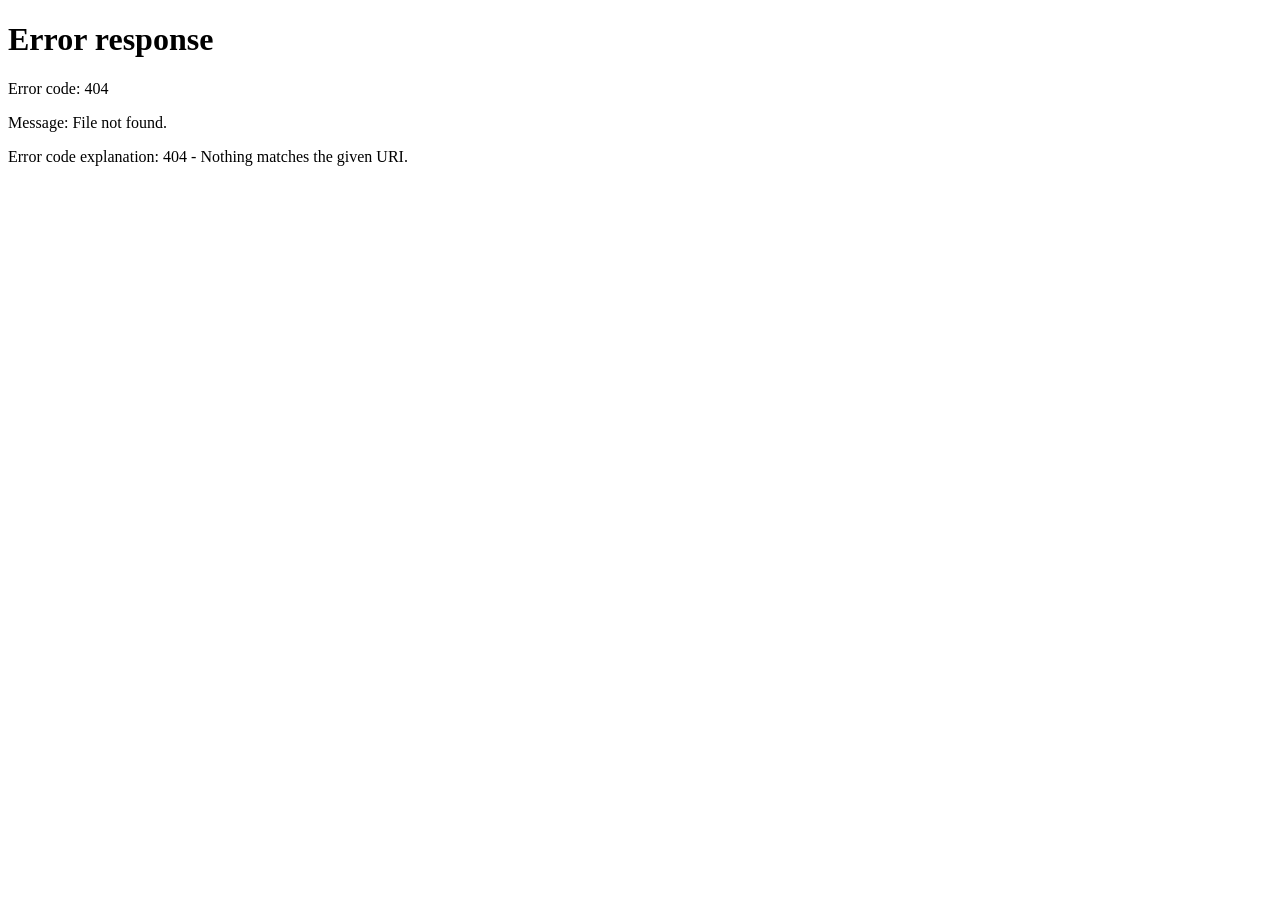
==== app/static/admin.html @ 9b863d3e "first commit" ====
<!DOCTYPE html>
<html lang="pt-BR">
<head>
  <meta charset="UTF-8">
  <meta name="viewport" content="width=device-width,initial-scale=1.0">
  <title>Admin — BEMKT</title>
  <link rel="preconnect" href="https://fonts.googleapis.com">
  <link rel="preconnect" href="https://fonts.gstatic.com" crossorigin>
  <link rel="preload" as="style" href="https://fonts.googleapis.com/css2?family=Inter:wght@400;500;600;700;800&display=swap"
        onload="this.onload=null;this.rel='stylesheet'">
  <noscript><link rel="stylesheet" href="https://fonts.googleapis.com/css2?family=Inter:wght@400;500;600;700;800&display=swap"></noscript>
  <style>
    :root {
      --bg: #080808; --surface: #111111; --surface2: #161616;
      --border: #1e1e1e; --text: #f0f0f0; --muted: #555;
      --accent: #8cff2e; --accent2: #ff6a00; --red: #ff4444;
    }
    *, *::before, *::after { margin: 0; padding: 0; box-sizing: border-box; }
    body { background: var(--bg); color: var(--text); font-family: 'Inter', sans-serif; font-size: 14px; display: flex; min-height: 100vh; }

    /* ── SIDEBAR ─────────────────────────────────────────── */
    .sidebar {
      width: 230px; background: var(--surface); border-right: 1px solid var(--border);
      display: flex; flex-direction: column; position: fixed; top: 0; left: 0; bottom: 0; z-index: 10;
      transition: width .2s;
    }
    .sb-logo {
      display: flex; align-items: center; gap: 10px;
      padding: 20px 18px; border-bottom: 1px solid var(--border); flex-shrink: 0;
    }
    .sb-logo-mark {
      width: 32px; height: 32px; border-radius: 8px; background: var(--accent);
      display: flex; align-items: center; justify-content: center;
      font-size: 16px; font-weight: 900; color: #080808; flex-shrink: 0;
    }
    .sb-logo-text { font-size: 15px; font-weight: 800; letter-spacing: -0.3px; }
    .sb-logo-text span { color: var(--accent); }
    .sb-section-label {
      font-size: 10px; font-weight: 700; letter-spacing: 2px; color: var(--muted);
      text-transform: uppercase; padding: 20px 18px 6px;
    }
    .sb-nav { flex: 1; display: flex; flex-direction: column; gap: 2px; padding: 8px 10px; overflow-y: auto; }
    .sb-item {
      display: flex; align-items: center; gap: 10px;
      padding: 10px 10px; border-radius: 10px; cursor: pointer;
      color: var(--muted); font-size: 13px; font-weight: 500;
      border: none; background: none; font-family: inherit; text-align: left; width: 100%;
      transition: background .12s, color .12s;
    }
    .sb-item:hover  { background: var(--surface2); color: var(--text); }
    .sb-item.active { background: rgba(140,255,46,.08); color: var(--accent); }
    .sb-item svg    { flex-shrink: 0; opacity: .7; }
    .sb-item.active svg { opacity: 1; }
    .sb-footer { padding: 12px 10px; border-top: 1px solid var(--border); }
    .sb-logout {
      display: flex; align-items: center; gap: 10px; width: 100%;
      padding: 10px 10px; border-radius: 10px; border: none; background: none;
      color: var(--muted); font-size: 13px; font-weight: 500; cursor: pointer; font-family: inherit;
      transition: background .12s, color .12s;
    }
    .sb-logout:hover { background: rgba(255,68,68,.08); color: var(--red); }

    /* ── MAIN ────────────────────────────────────────────── */
    .main { margin-left: 230px; flex: 1; display: flex; flex-direction: column; min-height: 100vh; }
    .topbar {
      position: sticky; top: 0; z-index: 5;
      padding: 0 28px; height: 56px;
      border-bottom: 1px solid var(--border);
      background: rgba(8,8,8,.9); -webkit-backdrop-filter: blur(12px); backdrop-filter: blur(12px);
      display: flex; justify-content: space-between; align-items: center; flex-shrink: 0;
    }
    .topbar-title { font-size: 15px; font-weight: 700; display: flex; align-items: center; gap: 8px; }
    .topbar-dot   { width: 6px; height: 6px; border-radius: 50%; background: var(--accent); flex-shrink: 0; }
    .topbar-right { font-size: 12px; color: var(--muted); }
    .content { padding: 24px 28px 48px; }

    /* ── SECTIONS ────────────────────────────────────────── */
    .tab-section        { display: none; }
    .tab-section.active { display: block; }

    /* ── STAT CARDS ──────────────────────────────────────── */
    .stats-grid { display: grid; grid-template-columns: repeat(auto-fill, minmax(150px, 1fr)); gap: 14px; margin-bottom: 24px; }
    .stat-card {
      background: var(--surface); border: 1px solid var(--border);
      border-radius: 12px; padding: 18px 16px;
    }
    .stat-card.accent { border-color: rgba(140,255,46,.2); background: rgba(140,255,46,.03); }
    .stat-card.warn   { border-color: rgba(255,106,0,.2); }
    .stat-val   { font-size: 28px; font-weight: 800; letter-spacing: -1px; color: var(--text); line-height: 1; }
    .stat-val.green  { color: var(--accent); }
    .stat-val.orange { color: var(--accent2); }
    .stat-val.red    { color: var(--red); }
    .stat-label { font-size: 11px; color: var(--muted); font-weight: 500; margin-top: 6px; }

    /* ── TABLE WRAPPER ───────────────────────────────────── */
    .table-card { background: var(--surface); border: 1px solid var(--border); border-radius: 12px; overflow: hidden; }
    .table-card + .table-card { margin-top: 20px; }
    .table-toolbar {
      padding: 14px 18px; border-bottom: 1px solid var(--border);
      display: flex; justify-content: space-between; align-items: center; gap: 12px; flex-wrap: wrap;
    }
    .table-toolbar h3 { font-size: 14px; font-weight: 700; display: flex; align-items: center; gap: 8px; }
    .table-count { font-size: 12px; font-weight: 400; color: var(--muted); }
    .scroll-x { overflow-x: auto; }
    table { width: 100%; border-collapse: collapse; }
    thead th {
      padding: 10px 14px; text-align: left; font-size: 10px; font-weight: 700;
      letter-spacing: 1.5px; color: var(--muted); text-transform: uppercase;
      border-bottom: 1px solid var(--border); white-space: nowrap; background: var(--surface2);
    }
    tbody td { padding: 11px 14px; border-bottom: 1px solid #141414; font-size: 13px; vertical-align: middle; }
    tbody tr:last-child td { border-bottom: none; }
    tbody tr:hover td { background: var(--surface2); }
    .td-muted  { color: var(--muted); font-size: 12px; }
    .td-mono   { font-family: 'Courier New', monospace; font-size: 11px; color: var(--muted); }
    .td-trunc  { max-width: 220px; overflow: hidden; text-overflow: ellipsis; white-space: nowrap; }
    .td-bold   { font-weight: 600; }
    .td-revenue { font-weight: 600; color: var(--accent2); }
    .td-actions { display: flex; gap: 6px; flex-wrap: wrap; }
    .empty-row  { padding: 40px; text-align: center; color: var(--muted); }

    /* ── BADGES ──────────────────────────────────────────── */
    .badge {
      display: inline-flex; align-items: center; padding: 3px 9px;
      border-radius: 100px; font-size: 11px; font-weight: 700;
    }
    .b-green  { background: rgba(140,255,46,.1);  color: var(--accent); }
    .b-red    { background: rgba(255,68,68,.1);   color: var(--red); }
    .b-orange { background: rgba(255,106,0,.1);   color: var(--accent2); }
    .b-blue   { background: rgba(96,165,250,.1);  color: #60a5fa; }
    .b-gray   { background: var(--surface2);      color: var(--muted); border: 1px solid var(--border); }

    /* ── SMALL BUTTONS ───────────────────────────────────── */
    .btn-xs {
      padding: 4px 11px; border-radius: 6px; font-size: 11px; font-weight: 600;
      cursor: pointer; border: none; font-family: inherit; transition: opacity .15s;
    }
    .btn-xs:hover { opacity: .8; }
    .bx-blue   { background: rgba(96,165,250,.12); color: #60a5fa; }
    .bx-red    { background: rgba(255,68,68,.12);  color: var(--red); }
    .bx-green  { background: rgba(140,255,46,.12); color: var(--accent); }

    /* ── SEARCH ──────────────────────────────────────────── */
    .search {
      padding: 7px 12px; background: var(--surface2); border: 1px solid var(--border);
      border-radius: 8px; color: var(--text); font-family: inherit; font-size: 13px;
      outline: none; width: 210px; transition: border-color .2s;
    }
    .search:focus { border-color: rgba(140,255,46,.3); }

    /* ── MODAL ───────────────────────────────────────────── */
    .overlay {
      display: none; position: fixed; inset: 0; background: rgba(0,0,0,.75);
      -webkit-backdrop-filter: blur(6px); backdrop-filter: blur(6px);
      z-index: 100; align-items: center; justify-content: center;
    }
    .overlay.open { display: flex; }
    .modal {
      background: var(--surface); border: 1px solid var(--border); border-radius: 14px;
      padding: 28px; width: 100%; max-width: 400px; margin: 20px;
    }
    .modal-title { font-size: 16px; font-weight: 700; margin-bottom: 20px; }
    .mfield { margin-bottom: 14px; }
    .mfield label {
      display: block; font-size: 10px; font-weight: 700; letter-spacing: 1.5px;
      text-transform: uppercase; color: var(--muted); margin-bottom: 6px;
    }
    .mfield input, .mfield select {
      width: 100%; padding: 10px 13px; background: var(--surface2); border: 1px solid var(--border);
      border-radius: 8px; color: var(--text); font-family: inherit; font-size: 14px; outline: none;
      transition: border-color .2s;
    }
    .mfield input:focus, .mfield select:focus { border-color: rgba(140,255,46,.3); }
    .modal-actions { display: flex; gap: 10px; justify-content: flex-end; margin-top: 20px; }
    .btn-confirm {
      padding: 9px 20px; background: var(--accent); color: #080808;
      border: none; border-radius: 8px; font-weight: 700; cursor: pointer; font-family: inherit;
    }
    .btn-cancel {
      padding: 9px 20px; background: none; color: var(--muted);
      border: 1px solid var(--border); border-radius: 8px; font-weight: 600;
      cursor: pointer; font-family: inherit; transition: border-color .2s, color .2s;
    }
    .btn-cancel:hover { border-color: #333; color: var(--text); }

    /* ── TOAST ───────────────────────────────────────────── */
    #toast {
      position: fixed; bottom: 24px; right: 24px; z-index: 999;
      background: var(--surface); border: 1px solid var(--border);
      border-radius: 10px; padding: 12px 18px; font-size: 13px; font-weight: 500;
      opacity: 0; transform: translateY(6px); transition: all .22s; pointer-events: none;
    }
    #toast.show { opacity: 1; transform: translateY(0); }
    #toast.ok  { border-color: rgba(140,255,46,.4); color: var(--accent); }
    #toast.err { border-color: rgba(255,68,68,.4);  color: var(--red); }

    /* ── RESPONSIVE ──────────────────────────────────────── */
    @media (max-width: 860px) {
      .sidebar { width: 60px; }
      .sb-logo-text, .sb-section-label, .sb-item span, .sb-logout span { display: none; }
      .sb-logo { justify-content: center; padding: 16px; }
      .sb-item, .sb-logout { justify-content: center; }
      .main { margin-left: 60px; }
      .content { padding: 16px; }
    }
  </style>
  <!-- Meta Pixel -->
  <script>
  !function(f,b,e,v,n,t,s){if(f.fbq)return;n=f.fbq=function(){n.callMethod?
  n.callMethod.apply(n,arguments):n.queue.push(arguments)};if(!f._fbq)f._fbq=n;
  n.push=n;n.loaded=!0;n.version='2.0';n.queue=[];t=b.createElement(e);t.async=!0;
  t.src=v;s=b.getElementsByTagName(e)[0];s.parentNode.insertBefore(t,s)}(window,
  document,'script','https://connect.facebook.net/en_US/fbevents.js');
  fbq('init', '319489982256904');
  fbq('track', 'PageView');
  </script>
  <noscript><img height="1" width="1" style="display:none"
  src="https://www.facebook.com/tr?id=319489982256904&ev=PageView&noscript=1"/></noscript>
  <!-- GA4 -->
  <script async src="https://www.googletagmanager.com/gtag/js?id=G-54MPDRQ62N"></script>
  <script>
  window.dataLayer = window.dataLayer || [];
  function gtag(){dataLayer.push(arguments);}
  gtag('js', new Date());
  gtag('config', 'G-54MPDRQ62N');
  </script>
</head>
<body>

<!-- SIDEBAR -->
<aside class="sidebar">
  <div class="sb-logo">
    <div class="sb-logo-mark">B</div>
    <div class="sb-logo-text">BEMKT<span>.</span></div>
  </div>

  <div class="sb-section-label">Painel</div>

  <nav class="sb-nav">
    <button type="button" class="sb-item active" id="nav-dashboard" onclick="showTab('dashboard',this)">
      <svg width="16" height="16" viewBox="0 0 24 24" fill="none" stroke="currentColor" stroke-width="2" stroke-linecap="round"><rect x="3" y="3" width="7" height="7" rx="1"/><rect x="14" y="3" width="7" height="7" rx="1"/><rect x="3" y="14" width="7" height="7" rx="1"/><rect x="14" y="14" width="7" height="7" rx="1"/></svg>
      <span>Dashboard</span>
    </button>
    <button type="button" class="sb-item" id="nav-usuarios" onclick="showTab('usuarios',this)">
      <svg width="16" height="16" viewBox="0 0 24 24" fill="none" stroke="currentColor" stroke-width="2" stroke-linecap="round"><circle cx="9" cy="7" r="4"/><path d="M3 21v-2a4 4 0 0 1 4-4h4a4 4 0 0 1 4 4v2"/><path d="M16 3.13a4 4 0 0 1 0 7.75"/><path d="M21 21v-2a4 4 0 0 0-3-3.85"/></svg>
      <span>Usuários</span>
    </button>
    <button type="button" class="sb-item" id="nav-carrosseis" onclick="showTab('carrosseis',this)">
      <svg width="16" height="16" viewBox="0 0 24 24" fill="none" stroke="currentColor" stroke-width="2" stroke-linecap="round"><rect x="2" y="3" width="20" height="18" rx="2"/><path d="M8 3v18M16 3v18M2 9h20M2 15h20"/></svg>
      <span>Carrosseis</span>
    </button>
    <button type="button" class="sb-item" id="nav-pagamentos" onclick="showTab('pagamentos',this)">
      <svg width="16" height="16" viewBox="0 0 24 24" fill="none" stroke="currentColor" stroke-width="2" stroke-linecap="round"><rect x="2" y="5" width="20" height="14" rx="2"/><path d="M2 10h20"/></svg>
      <span>Pagamentos</span>
    </button>
  </nav>

  <div class="sb-footer">
    <button type="button" class="sb-logout" onclick="sair()">
      <svg width="16" height="16" viewBox="0 0 24 24" fill="none" stroke="currentColor" stroke-width="2" stroke-linecap="round"><path d="M9 21H5a2 2 0 0 1-2-2V5a2 2 0 0 1 2-2h4"/><polyline points="16 17 21 12 16 7"/><line x1="21" y1="12" x2="9" y2="12"/></svg>
      <span>Sair</span>
    </button>
  </div>
</aside>

<!-- MAIN -->
<div class="main">
  <header class="topbar">
    <div class="topbar-title">
      <div class="topbar-dot"></div>
      <span id="page-title">Dashboard</span>
    </div>
    <div class="topbar-right" id="topbar-info">—</div>
  </header>

  <div class="content">

    <!-- DASHBOARD -->
    <div id="tab-dashboard" class="tab-section active">
      <div class="stats-grid" id="stats-grid">
        <div class="stat-card"><div class="stat-val">—</div><div class="stat-label">Carregando…</div></div>
      </div>
      <div class="table-card">
        <div class="table-toolbar"><h3>Últimos carrosseis</h3></div>
        <div id="dash-ultimos"><div class="empty-row">Carregando…</div></div>
      </div>
    </div>

    <!-- USUÁRIOS -->
    <div id="tab-usuarios" class="tab-section">
      <div class="table-card">
        <div class="table-toolbar">
          <h3>Usuários <span class="table-count" id="count-usuarios"></span></h3>
          <input class="search" type="search" placeholder="Buscar nome ou email…" oninput="filtrar('tbl-usuarios',this.value,[1,2])">
        </div>
        <div class="scroll-x">
          <table id="tbl-usuarios">
            <thead><tr>
              <th>#</th><th>Nome</th><th>Email</th><th>Créditos</th>
              <th>Carrosseis</th><th>Perfil</th><th>Status</th><th>Cadastro</th><th>Ações</th>
            </tr></thead>
            <tbody id="tbody-usuarios"><tr><td colspan="9" class="empty-row">Carregando…</td></tr></tbody>
          </table>
        </div>
      </div>
    </div>

    <!-- CARROSSEIS -->
    <div id="tab-carrosseis" class="tab-section">
      <div class="table-card">
        <div class="table-toolbar">
          <h3>Carrosseis <span class="table-count" id="count-carrosseis"></span></h3>
          <input class="search" type="search" placeholder="Buscar tema ou email…" oninput="filtrar('tbl-carrosseis',this.value,[1,2])">
        </div>
        <div class="scroll-x">
          <table id="tbl-carrosseis">
            <thead><tr>
              <th>#</th><th>Email</th><th>Tema</th><th>Plataforma</th><th>Template</th><th>Status</th><th>Data</th>
            </tr></thead>
            <tbody id="tbody-carrosseis"><tr><td colspan="7" class="empty-row">Carregando…</td></tr></tbody>
          </table>
        </div>
      </div>
    </div>

    <!-- PAGAMENTOS -->
    <div id="tab-pagamentos" class="tab-section">
      <div class="table-card">
        <div class="table-toolbar">
          <h3>Pagamentos <span class="table-count" id="count-pagamentos"></span></h3>
        </div>
        <div class="scroll-x">
          <table id="tbl-pagamentos">
            <thead><tr>
              <th>#</th><th>Email</th><th>Plano</th><th>Valor</th>
              <th>Créditos</th><th>Status</th><th>ID Mercado Pago</th><th>Data</th>
            </tr></thead>
            <tbody id="tbody-pagamentos"><tr><td colspan="8" class="empty-row">Carregando…</td></tr></tbody>
          </table>
        </div>
      </div>
    </div>

  </div>
</div>

<!-- MODAL créditos -->
<div class="overlay" id="modal-creditos">
  <div class="modal">
    <div class="modal-title">Ajustar créditos</div>
    <div class="mfield"><label>Usuário</label><input id="mc-user" readonly></div>
    <div class="mfield">
      <label>Delta (+ adicionar / − remover)</label>
      <input type="number" id="mc-delta" value="1" min="-999" max="999">
    </div>
    <div class="mfield"><label>Motivo</label><input id="mc-motivo" value="admin" maxlength="100"></div>
    <div class="modal-actions">
      <button type="button" class="btn-cancel" onclick="fecharModal('modal-creditos')">Cancelar</button>
      <button type="button" class="btn-confirm" onclick="salvarCreditos()">Salvar</button>
    </div>
  </div>
</div>

<div id="toast"></div>

<script>
const token = localStorage.getItem('token');
if (!token) window.location = '/static/entrar.html';
const H = { 'Authorization': 'Bearer ' + token, 'Content-Type': 'application/json' };

let _usuarios = [], _carrosseis = [], _pagamentos = [], _editUserId = null;

const TITLES  = { dashboard: 'Dashboard', usuarios: 'Usuários', carrosseis: 'Carrosseis', pagamentos: 'Pagamentos' };
const MODELOS = { '1': 'BrandsDecoded', '2': 'Clean Editorial', '3': 'Vibrant Reels', '4': 'Foto Bold' };
const PLATS   = { '1': 'Instagram', '2': 'LinkedIn', '3': 'TikTok', '4': 'X (Twitter)' };
const SBADGE  = {
  pronto:   '<span class="badge b-green">pronto</span>',
  gerando:  '<span class="badge b-blue">gerando</span>',
  erro:     '<span class="badge b-red">erro</span>',
  pendente: '<span class="badge b-gray">aguardando</span>',
  aprovado: '<span class="badge b-green">aprovado</span>',
};

function showTab(tab, el) {
  document.querySelectorAll('.tab-section').forEach(s => s.classList.remove('active'));
  document.querySelectorAll('.sb-item').forEach(n => n.classList.remove('active'));
  document.getElementById('tab-' + tab).classList.add('active');
  if (el) el.classList.add('active');
  document.getElementById('page-title').textContent = TITLES[tab] || tab;
  if (tab === 'usuarios'   && !_usuarios.length)   carregarUsuarios();
  if (tab === 'carrosseis' && !_carrosseis.length)  carregarCarrosseis();
  if (tab === 'pagamentos' && !_pagamentos.length)  carregarPagamentos();
}
function sair() { localStorage.clear(); window.location = '/static/entrar.html'; }

function toast(msg, tipo) {
  const t = document.getElementById('toast');
  t.textContent = msg;
  t.className = 'show ' + (tipo || 'ok');
  clearTimeout(t._t);
  t._t = setTimeout(() => { t.className = ''; }, 3000);
}
function abrirModal(id)  { document.getElementById(id).classList.add('open'); }
function fecharModal(id) { document.getElementById(id).classList.remove('open'); }

function fmtData(s) {
  if (!s) return '—';
  return new Date(s + 'Z').toLocaleString('pt-BR', { day: '2-digit', month: '2-digit', year: '2-digit', hour: '2-digit', minute: '2-digit' });
}
function fmtR$(v) { return 'R$ ' + Number(v).toFixed(2).replace('.', ','); }

function filtrar(tblId, q, cols) {
  const lq = q.toLowerCase();
  document.querySelectorAll('#' + tblId + ' tbody tr').forEach(row => {
    const tds = row.querySelectorAll('td');
    row.style.display = !lq || cols.some(i => tds[i] && tds[i].textContent.toLowerCase().includes(lq)) ? '' : 'none';
  });
}

/* ── DASHBOARD ──────────────────────────────────────────── */
async function carregarDashboard() {
  const [sRes, cRes] = await Promise.all([
    fetch('/admin/stats',      { headers: H }),
    fetch('/admin/carrosseis', { headers: H }),
  ]);
  if (!sRes.ok) {
    toast('Acesso negado — você não é admin', 'err');
    localStorage.clear();
    setTimeout(() => window.location = '/', 1500);
    return;
  }
  const s = await sRes.json();
  _carrosseis = await cRes.json();
  document.getElementById('topbar-info').textContent = new Date().toLocaleString('pt-BR');

  document.getElementById('stats-grid').innerHTML = `
    <div class="stat-card"><div class="stat-val">${s.usuarios}</div><div class="stat-label">Usuários</div></div>
    <div class="stat-card"><div class="stat-val">${s.carrosseis}</div><div class="stat-label">Carrosseis criados</div></div>
    <div class="stat-card accent"><div class="stat-val green">${s.prontos}</div><div class="stat-label">Prontos</div></div>
    <div class="stat-card"><div class="stat-val blue">${s.gerando}</div><div class="stat-label">Gerando agora</div></div>
    <div class="stat-card"><div class="stat-val red">${s.erros}</div><div class="stat-label">Com erro</div></div>
    <div class="stat-card"><div class="stat-val">${s.creditos_usados}</div><div class="stat-label">Créditos usados</div></div>
    <div class="stat-card"><div class="stat-val">${s.pag_aprovados}</div><div class="stat-label">Pagamentos</div></div>
    <div class="stat-card warn"><div class="stat-val orange">${fmtR$(s.receita)}</div><div class="stat-label">Receita total</div></div>`;

  const ultimos = _carrosseis.slice(0, 10);
  document.getElementById('dash-ultimos').innerHTML = ultimos.length ? `
    <div class="scroll-x"><table>
      <thead><tr><th>#</th><th>Email</th><th>Tema</th><th>Status</th><th>Data</th></tr></thead>
      <tbody>${ultimos.map(r => `<tr>
        <td class="td-muted">${r.id}</td>
        <td>${r.email}</td>
        <td class="td-trunc">${r.tema || '—'}</td>
        <td>${SBADGE[r.status] || r.status}</td>
        <td class="td-muted">${fmtData(r.criado_em)}</td>
      </tr>`).join('')}</tbody>
    </table></div>` : '<div class="empty-row">Nenhum carrossel ainda.</div>';
}

/* ── USUÁRIOS ───────────────────────────────────────────── */
async function carregarUsuarios() {
  const res = await fetch('/admin/usuarios', { headers: H });
  if (!res.ok) return;
  _usuarios = await res.json();
  document.getElementById('count-usuarios').textContent = '(' + _usuarios.length + ')';
  const tbody = document.getElementById('tbody-usuarios');
  tbody.innerHTML = _usuarios.length ? _usuarios.map(u => {
    const bloq = u.bloqueado_ate && new Date(u.bloqueado_ate) > new Date();
    const email = u.email.replace(/'/g, "\\'");
    return `<tr>
      <td class="td-muted">${u.id}</td>
      <td class="td-bold">${u.nome}</td>
      <td>${u.email}</td>
      <td><span class="${u.creditos > 0 ? 'badge b-green' : 'badge b-red'}">${u.creditos}</span></td>
      <td>${u.carrosseis}</td>
      <td>${u.is_admin ? '<span class="badge b-orange">admin</span>' : '<span class="badge b-gray">user</span>'}</td>
      <td>${bloq ? '<span class="badge b-red">bloqueado</span>' : '<span class="badge b-green">ativo</span>'}</td>
      <td class="td-muted">${fmtData(u.criado_em)}</td>
      <td><div class="td-actions">
        <button type="button" class="btn-xs bx-blue" onclick="abrirCreditos(${u.id},'${email}')">Créditos</button>
        ${bloq
          ? `<button type="button" class="btn-xs bx-green" onclick="toggleBloqueio(${u.id},false,'${email}')">Desbloquear</button>`
          : `<button type="button" class="btn-xs bx-red"   onclick="toggleBloqueio(${u.id},true,'${email}')">Bloquear</button>`}
      </div></td>
    </tr>`;
  }).join('') : '<tr><td colspan="9" class="empty-row">Nenhum usuário.</td></tr>';
}

function abrirCreditos(userId, email) {
  _editUserId = userId;
  document.getElementById('mc-user').value   = '#' + userId + ' — ' + email;
  document.getElementById('mc-delta').value  = 1;
  document.getElementById('mc-motivo').value = 'admin';
  abrirModal('modal-creditos');
}
async function salvarCreditos() {
  const delta  = parseInt(document.getElementById('mc-delta').value);
  const motivo = document.getElementById('mc-motivo').value;
  if (!delta || isNaN(delta)) { toast('Delta inválido', 'err'); return; }
  const res = await fetch('/admin/creditos', { method: 'POST', headers: H, body: JSON.stringify({ user_id: _editUserId, delta, motivo }) });
  if (res.ok) {
    const d = await res.json();
    toast('Créditos ajustados! Saldo: ' + d.creditos);
    fecharModal('modal-creditos');
    _usuarios = [];
    carregarUsuarios();
  } else { toast('Erro ao ajustar créditos', 'err'); }
}
async function toggleBloqueio(userId, bloquear, email) {
  if (!confirm((bloquear ? 'Bloquear' : 'Desbloquear') + ' ' + email + '?')) return;
  const res = await fetch('/admin/bloqueio', { method: 'POST', headers: H, body: JSON.stringify({ user_id: userId, bloquear }) });
  if (res.ok) { toast(bloquear ? 'Usuário bloqueado.' : 'Usuário desbloqueado.'); _usuarios = []; carregarUsuarios(); }
  else toast('Erro', 'err');
}

/* ── CARROSSEIS ─────────────────────────────────────────── */
async function carregarCarrosseis() {
  if (!_carrosseis.length) {
    const res = await fetch('/admin/carrosseis', { headers: H });
    if (!res.ok) return;
    _carrosseis = await res.json();
  }
  document.getElementById('count-carrosseis').textContent = '(' + _carrosseis.length + ')';
  const tbody = document.getElementById('tbody-carrosseis');
  tbody.innerHTML = _carrosseis.length ? _carrosseis.map(c => `<tr>
    <td class="td-muted">${c.id}</td>
    <td>${c.email}</td>
    <td class="td-trunc">${c.tema || '—'}</td>
    <td>${PLATS[c.plataforma] || c.plataforma || '—'}</td>
    <td>${MODELOS[c.modelo] || c.modelo || '—'}</td>
    <td>${SBADGE[c.status] || c.status}</td>
    <td class="td-muted">${fmtData(c.criado_em)}</td>
  </tr>`).join('') : '<tr><td colspan="7" class="empty-row">Nenhum carrossel.</td></tr>';
}

/* ── PAGAMENTOS ─────────────────────────────────────────── */
async function carregarPagamentos() {
  const res = await fetch('/admin/pagamentos', { headers: H });
  if (!res.ok) return;
  _pagamentos = await res.json();
  document.getElementById('count-pagamentos').textContent = '(' + _pagamentos.length + ')';
  const tbody = document.getElementById('tbody-pagamentos');
  tbody.innerHTML = _pagamentos.length ? _pagamentos.map(p => `<tr>
    <td class="td-muted">${p.id}</td>
    <td>${p.email}</td>
    <td>${p.plano}</td>
    <td class="td-revenue">${fmtR$(p.valor)}</td>
    <td>${p.creditos_comprados}</td>
    <td>${SBADGE[p.status] || p.status}</td>
    <td class="td-mono">${p.mp_payment_id || '—'}</td>
    <td class="td-muted">${fmtData(p.criado_em)}</td>
  </tr>`).join('') : '<tr><td colspan="8" class="empty-row">Nenhum pagamento.</td></tr>';
}

carregarDashboard();
</script>
</body>
</html>
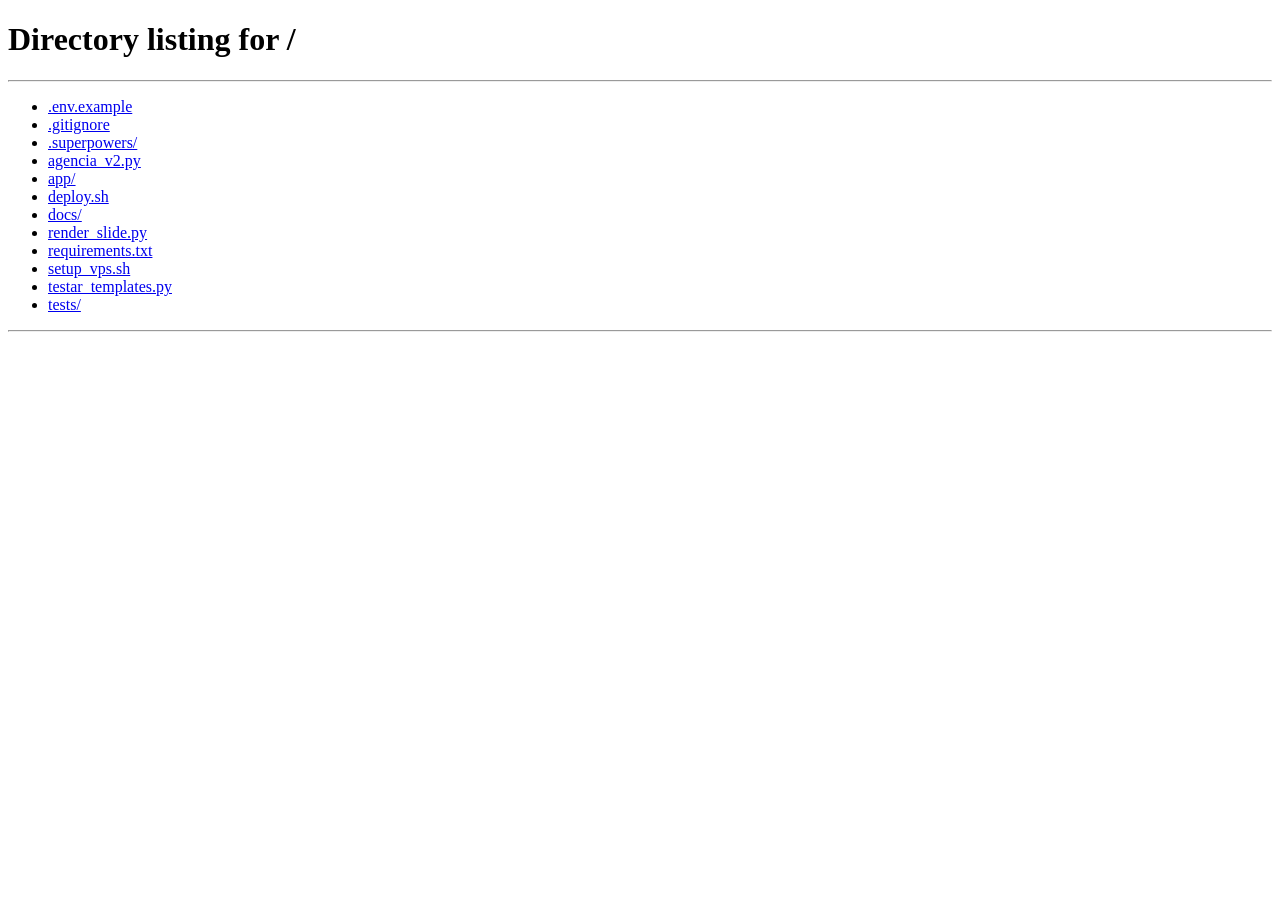
==== commit f33bf43e: "feat: painel admin com stats, usuários, carrosseis e pagamentos - Cards de estatísticas (usuários, c" ====
--- a/app/static/admin.html
+++ b/app/static/admin.html
@@ -2,557 +2,513 @@
 <html lang="pt-BR">
 <head>
   <meta charset="UTF-8">
-  <meta name="viewport" content="width=device-width,initial-scale=1.0">
-  <title>Admin — BEMKT</title>
-  <link rel="preconnect" href="https://fonts.googleapis.com">
-  <link rel="preconnect" href="https://fonts.gstatic.com" crossorigin>
-  <link rel="preload" as="style" href="https://fonts.googleapis.com/css2?family=Inter:wght@400;500;600;700;800&display=swap"
-        onload="this.onload=null;this.rel='stylesheet'">
-  <noscript><link rel="stylesheet" href="https://fonts.googleapis.com/css2?family=Inter:wght@400;500;600;700;800&display=swap"></noscript>
+  <meta name="viewport" content="width=device-width, initial-scale=1.0">
+  <title>Admin — BeContent</title>
   <style>
+    *, *::before, *::after { box-sizing: border-box; margin: 0; padding: 0; }
+
     :root {
-      --bg: #080808; --surface: #111111; --surface2: #161616;
-      --border: #1e1e1e; --text: #f0f0f0; --muted: #555;
-      --accent: #8cff2e; --accent2: #ff6a00; --red: #ff4444;
-    }
-    *, *::before, *::after { margin: 0; padding: 0; box-sizing: border-box; }
-    body { background: var(--bg); color: var(--text); font-family: 'Inter', sans-serif; font-size: 14px; display: flex; min-height: 100vh; }
-
-    /* ── SIDEBAR ─────────────────────────────────────────── */
-    .sidebar {
-      width: 230px; background: var(--surface); border-right: 1px solid var(--border);
-      display: flex; flex-direction: column; position: fixed; top: 0; left: 0; bottom: 0; z-index: 10;
-      transition: width .2s;
-    }
-    .sb-logo {
-      display: flex; align-items: center; gap: 10px;
-      padding: 20px 18px; border-bottom: 1px solid var(--border); flex-shrink: 0;
-    }
-    .sb-logo-mark {
-      width: 32px; height: 32px; border-radius: 8px; background: var(--accent);
-      display: flex; align-items: center; justify-content: center;
-      font-size: 16px; font-weight: 900; color: #080808; flex-shrink: 0;
-    }
-    .sb-logo-text { font-size: 15px; font-weight: 800; letter-spacing: -0.3px; }
-    .sb-logo-text span { color: var(--accent); }
-    .sb-section-label {
-      font-size: 10px; font-weight: 700; letter-spacing: 2px; color: var(--muted);
-      text-transform: uppercase; padding: 20px 18px 6px;
-    }
-    .sb-nav { flex: 1; display: flex; flex-direction: column; gap: 2px; padding: 8px 10px; overflow-y: auto; }
-    .sb-item {
-      display: flex; align-items: center; gap: 10px;
-      padding: 10px 10px; border-radius: 10px; cursor: pointer;
-      color: var(--muted); font-size: 13px; font-weight: 500;
-      border: none; background: none; font-family: inherit; text-align: left; width: 100%;
-      transition: background .12s, color .12s;
-    }
-    .sb-item:hover  { background: var(--surface2); color: var(--text); }
-    .sb-item.active { background: rgba(140,255,46,.08); color: var(--accent); }
-    .sb-item svg    { flex-shrink: 0; opacity: .7; }
-    .sb-item.active svg { opacity: 1; }
-    .sb-footer { padding: 12px 10px; border-top: 1px solid var(--border); }
-    .sb-logout {
-      display: flex; align-items: center; gap: 10px; width: 100%;
-      padding: 10px 10px; border-radius: 10px; border: none; background: none;
-      color: var(--muted); font-size: 13px; font-weight: 500; cursor: pointer; font-family: inherit;
-      transition: background .12s, color .12s;
-    }
-    .sb-logout:hover { background: rgba(255,68,68,.08); color: var(--red); }
-
-    /* ── MAIN ────────────────────────────────────────────── */
-    .main { margin-left: 230px; flex: 1; display: flex; flex-direction: column; min-height: 100vh; }
+      --bg:      #080808;
+      --surface: #111111;
+      --surface2: #161616;
+      --border:  #1e1e1e;
+      --text:    #f0f0f0;
+      --muted:   #555;
+      --accent:  #8cff2e;
+      --red:     #ff4444;
+      --yellow:  #ffcc00;
+    }
+
+    body {
+      background: var(--bg);
+      color: var(--text);
+      font-family: 'Helvetica Neue', Helvetica, Arial, sans-serif;
+      font-size: 13px;
+      min-height: 100vh;
+    }
+
+    /* ── Topbar ── */
     .topbar {
-      position: sticky; top: 0; z-index: 5;
-      padding: 0 28px; height: 56px;
+      position: sticky; top: 0; z-index: 100;
+      background: var(--surface);
       border-bottom: 1px solid var(--border);
-      background: rgba(8,8,8,.9); -webkit-backdrop-filter: blur(12px); backdrop-filter: blur(12px);
-      display: flex; justify-content: space-between; align-items: center; flex-shrink: 0;
-    }
-    .topbar-title { font-size: 15px; font-weight: 700; display: flex; align-items: center; gap: 8px; }
-    .topbar-dot   { width: 6px; height: 6px; border-radius: 50%; background: var(--accent); flex-shrink: 0; }
-    .topbar-right { font-size: 12px; color: var(--muted); }
-    .content { padding: 24px 28px 48px; }
-
-    /* ── SECTIONS ────────────────────────────────────────── */
-    .tab-section        { display: none; }
-    .tab-section.active { display: block; }
-
-    /* ── STAT CARDS ──────────────────────────────────────── */
-    .stats-grid { display: grid; grid-template-columns: repeat(auto-fill, minmax(150px, 1fr)); gap: 14px; margin-bottom: 24px; }
+      padding: 0 24px;
+      height: 52px;
+      display: flex; align-items: center; justify-content: space-between;
+    }
+    .topbar-logo { font-size: 15px; font-weight: 900; letter-spacing: -0.3px; }
+    .topbar-logo span { color: var(--accent); }
+    .topbar-badge {
+      font-size: 10px; font-weight: 700; letter-spacing: 2px;
+      text-transform: uppercase; color: var(--muted);
+      border: 1px solid var(--border); padding: 3px 8px; border-radius: 4px;
+    }
+    .topbar-user { font-size: 12px; color: var(--muted); }
+
+    /* ── Layout ── */
+    .shell { max-width: 1280px; margin: 0 auto; padding: 28px 24px 60px; }
+
+    /* ── Stats ── */
+    .stats { display: grid; grid-template-columns: repeat(4, 1fr); gap: 12px; margin-bottom: 28px; }
+    @media (max-width: 768px) { .stats { grid-template-columns: repeat(2, 1fr); } }
+
     .stat-card {
-      background: var(--surface); border: 1px solid var(--border);
-      border-radius: 12px; padding: 18px 16px;
-    }
-    .stat-card.accent { border-color: rgba(140,255,46,.2); background: rgba(140,255,46,.03); }
-    .stat-card.warn   { border-color: rgba(255,106,0,.2); }
-    .stat-val   { font-size: 28px; font-weight: 800; letter-spacing: -1px; color: var(--text); line-height: 1; }
-    .stat-val.green  { color: var(--accent); }
-    .stat-val.orange { color: var(--accent2); }
-    .stat-val.red    { color: var(--red); }
-    .stat-label { font-size: 11px; color: var(--muted); font-weight: 500; margin-top: 6px; }
-
-    /* ── TABLE WRAPPER ───────────────────────────────────── */
-    .table-card { background: var(--surface); border: 1px solid var(--border); border-radius: 12px; overflow: hidden; }
-    .table-card + .table-card { margin-top: 20px; }
-    .table-toolbar {
-      padding: 14px 18px; border-bottom: 1px solid var(--border);
-      display: flex; justify-content: space-between; align-items: center; gap: 12px; flex-wrap: wrap;
-    }
-    .table-toolbar h3 { font-size: 14px; font-weight: 700; display: flex; align-items: center; gap: 8px; }
-    .table-count { font-size: 12px; font-weight: 400; color: var(--muted); }
-    .scroll-x { overflow-x: auto; }
+      background: var(--surface); border: 1px solid var(--border); border-radius: 12px;
+      padding: 18px 20px;
+    }
+    .stat-label { font-size: 10px; font-weight: 700; letter-spacing: 2px; text-transform: uppercase; color: var(--muted); margin-bottom: 8px; }
+    .stat-value { font-size: 28px; font-weight: 800; letter-spacing: -1px; color: var(--text); }
+    .stat-value.accent { color: var(--accent); }
+    .stat-sub { font-size: 11px; color: var(--muted); margin-top: 4px; }
+
+    /* ── Tabs ── */
+    .tabs { display: flex; gap: 2px; border-bottom: 1px solid var(--border); margin-bottom: 20px; }
+    .tab-btn {
+      padding: 10px 20px; background: none; border: none; color: var(--muted);
+      font-size: 13px; font-weight: 600; cursor: pointer; font-family: inherit;
+      border-bottom: 2px solid transparent; margin-bottom: -1px; transition: all .15s;
+    }
+    .tab-btn:hover { color: var(--text); }
+    .tab-btn.active { color: var(--accent); border-bottom-color: var(--accent); }
+
+    /* ── Table ── */
+    .table-wrap { overflow-x: auto; border-radius: 12px; border: 1px solid var(--border); }
     table { width: 100%; border-collapse: collapse; }
     thead th {
-      padding: 10px 14px; text-align: left; font-size: 10px; font-weight: 700;
-      letter-spacing: 1.5px; color: var(--muted); text-transform: uppercase;
-      border-bottom: 1px solid var(--border); white-space: nowrap; background: var(--surface2);
-    }
-    tbody td { padding: 11px 14px; border-bottom: 1px solid #141414; font-size: 13px; vertical-align: middle; }
-    tbody tr:last-child td { border-bottom: none; }
-    tbody tr:hover td { background: var(--surface2); }
-    .td-muted  { color: var(--muted); font-size: 12px; }
-    .td-mono   { font-family: 'Courier New', monospace; font-size: 11px; color: var(--muted); }
-    .td-trunc  { max-width: 220px; overflow: hidden; text-overflow: ellipsis; white-space: nowrap; }
-    .td-bold   { font-weight: 600; }
-    .td-revenue { font-weight: 600; color: var(--accent2); }
-    .td-actions { display: flex; gap: 6px; flex-wrap: wrap; }
-    .empty-row  { padding: 40px; text-align: center; color: var(--muted); }
-
-    /* ── BADGES ──────────────────────────────────────────── */
+      background: var(--surface2); padding: 10px 14px;
+      text-align: left; font-size: 10px; font-weight: 700;
+      letter-spacing: 1.5px; text-transform: uppercase; color: var(--muted);
+      border-bottom: 1px solid var(--border); white-space: nowrap;
+    }
+    tbody tr { border-bottom: 1px solid var(--border); transition: background .1s; }
+    tbody tr:last-child { border-bottom: none; }
+    tbody tr:hover { background: var(--surface2); }
+    tbody td { padding: 10px 14px; vertical-align: middle; white-space: nowrap; }
+
     .badge {
-      display: inline-flex; align-items: center; padding: 3px 9px;
-      border-radius: 100px; font-size: 11px; font-weight: 700;
-    }
-    .b-green  { background: rgba(140,255,46,.1);  color: var(--accent); }
-    .b-red    { background: rgba(255,68,68,.1);   color: var(--red); }
-    .b-orange { background: rgba(255,106,0,.1);   color: var(--accent2); }
-    .b-blue   { background: rgba(96,165,250,.1);  color: #60a5fa; }
-    .b-gray   { background: var(--surface2);      color: var(--muted); border: 1px solid var(--border); }
-
-    /* ── SMALL BUTTONS ───────────────────────────────────── */
-    .btn-xs {
-      padding: 4px 11px; border-radius: 6px; font-size: 11px; font-weight: 600;
-      cursor: pointer; border: none; font-family: inherit; transition: opacity .15s;
-    }
-    .btn-xs:hover { opacity: .8; }
-    .bx-blue   { background: rgba(96,165,250,.12); color: #60a5fa; }
-    .bx-red    { background: rgba(255,68,68,.12);  color: var(--red); }
-    .bx-green  { background: rgba(140,255,46,.12); color: var(--accent); }
-
-    /* ── SEARCH ──────────────────────────────────────────── */
-    .search {
-      padding: 7px 12px; background: var(--surface2); border: 1px solid var(--border);
-      border-radius: 8px; color: var(--text); font-family: inherit; font-size: 13px;
-      outline: none; width: 210px; transition: border-color .2s;
-    }
-    .search:focus { border-color: rgba(140,255,46,.3); }
-
-    /* ── MODAL ───────────────────────────────────────────── */
-    .overlay {
-      display: none; position: fixed; inset: 0; background: rgba(0,0,0,.75);
-      -webkit-backdrop-filter: blur(6px); backdrop-filter: blur(6px);
-      z-index: 100; align-items: center; justify-content: center;
-    }
-    .overlay.open { display: flex; }
+      display: inline-block; padding: 2px 8px; border-radius: 20px;
+      font-size: 10px; font-weight: 700; letter-spacing: .5px; text-transform: uppercase;
+    }
+    .badge-green  { background: rgba(140,255,46,.15); color: var(--accent); }
+    .badge-red    { background: rgba(255,68,68,.15);  color: var(--red); }
+    .badge-yellow { background: rgba(255,204,0,.15);  color: var(--yellow); }
+    .badge-gray   { background: rgba(255,255,255,.05); color: var(--muted); }
+    .badge-admin  { background: rgba(140,255,46,.25); color: var(--accent); border: 1px solid rgba(140,255,46,.3); }
+
+    /* ── Actions ── */
+    .btn-sm {
+      padding: 4px 10px; border-radius: 6px; font-size: 11px; font-weight: 700;
+      cursor: pointer; font-family: inherit; border: 1px solid var(--border);
+      background: none; color: var(--muted); transition: all .15s;
+    }
+    .btn-sm:hover { color: var(--text); border-color: #333; }
+    .btn-sm.accent { border-color: rgba(140,255,46,.4); color: var(--accent); }
+    .btn-sm.accent:hover { background: rgba(140,255,46,.1); }
+    .btn-sm.danger { border-color: rgba(255,68,68,.4); color: var(--red); }
+    .btn-sm.danger:hover { background: rgba(255,68,68,.1); }
+    .actions { display: flex; gap: 6px; }
+
+    /* ── Modal ── */
+    .modal-overlay {
+      display: none; position: fixed; inset: 0; background: rgba(0,0,0,.7);
+      z-index: 200; align-items: center; justify-content: center;
+    }
+    .modal-overlay.open { display: flex; }
     .modal {
-      background: var(--surface); border: 1px solid var(--border); border-radius: 14px;
-      padding: 28px; width: 100%; max-width: 400px; margin: 20px;
-    }
-    .modal-title { font-size: 16px; font-weight: 700; margin-bottom: 20px; }
-    .mfield { margin-bottom: 14px; }
-    .mfield label {
-      display: block; font-size: 10px; font-weight: 700; letter-spacing: 1.5px;
-      text-transform: uppercase; color: var(--muted); margin-bottom: 6px;
-    }
-    .mfield input, .mfield select {
-      width: 100%; padding: 10px 13px; background: var(--surface2); border: 1px solid var(--border);
-      border-radius: 8px; color: var(--text); font-family: inherit; font-size: 14px; outline: none;
-      transition: border-color .2s;
-    }
-    .mfield input:focus, .mfield select:focus { border-color: rgba(140,255,46,.3); }
-    .modal-actions { display: flex; gap: 10px; justify-content: flex-end; margin-top: 20px; }
-    .btn-confirm {
-      padding: 9px 20px; background: var(--accent); color: #080808;
-      border: none; border-radius: 8px; font-weight: 700; cursor: pointer; font-family: inherit;
+      background: var(--surface); border: 1px solid var(--border); border-radius: 16px;
+      padding: 28px 32px; width: 360px; max-width: 90vw;
+    }
+    .modal h3 { font-size: 16px; font-weight: 800; margin-bottom: 4px; }
+    .modal p  { font-size: 12px; color: var(--muted); margin-bottom: 20px; }
+    .modal-field { margin-bottom: 14px; }
+    .modal-field label { display: block; font-size: 11px; color: var(--muted); margin-bottom: 6px; font-weight: 600; text-transform: uppercase; letter-spacing: 1px; }
+    .modal-field input {
+      width: 100%; padding: 10px 12px; background: var(--bg);
+      border: 1px solid var(--border); border-radius: 8px;
+      color: var(--text); font-size: 13px; font-family: inherit; outline: none;
+    }
+    .modal-field input:focus { border-color: rgba(140,255,46,.4); }
+    .modal-actions { display: flex; gap: 10px; margin-top: 20px; }
+    .btn-primary {
+      flex: 1; padding: 10px; background: var(--accent); color: #080808;
+      border: none; border-radius: 8px; font-weight: 800; font-size: 13px;
+      cursor: pointer; font-family: inherit;
     }
     .btn-cancel {
-      padding: 9px 20px; background: none; color: var(--muted);
-      border: 1px solid var(--border); border-radius: 8px; font-weight: 600;
-      cursor: pointer; font-family: inherit; transition: border-color .2s, color .2s;
-    }
-    .btn-cancel:hover { border-color: #333; color: var(--text); }
-
-    /* ── TOAST ───────────────────────────────────────────── */
-    #toast {
-      position: fixed; bottom: 24px; right: 24px; z-index: 999;
-      background: var(--surface); border: 1px solid var(--border);
-      border-radius: 10px; padding: 12px 18px; font-size: 13px; font-weight: 500;
-      opacity: 0; transform: translateY(6px); transition: all .22s; pointer-events: none;
-    }
-    #toast.show { opacity: 1; transform: translateY(0); }
-    #toast.ok  { border-color: rgba(140,255,46,.4); color: var(--accent); }
-    #toast.err { border-color: rgba(255,68,68,.4);  color: var(--red); }
-
-    /* ── RESPONSIVE ──────────────────────────────────────── */
-    @media (max-width: 860px) {
-      .sidebar { width: 60px; }
-      .sb-logo-text, .sb-section-label, .sb-item span, .sb-logout span { display: none; }
-      .sb-logo { justify-content: center; padding: 16px; }
-      .sb-item, .sb-logout { justify-content: center; }
-      .main { margin-left: 60px; }
-      .content { padding: 16px; }
-    }
+      flex: 1; padding: 10px; background: none; color: var(--muted);
+      border: 1px solid var(--border); border-radius: 8px; font-weight: 600; font-size: 13px;
+      cursor: pointer; font-family: inherit;
+    }
+
+    /* ── Misc ── */
+    .loading { text-align: center; padding: 48px; color: var(--muted); }
+    .error-msg { color: var(--red); font-size: 12px; margin-top: 10px; display: none; }
+    .toolbar { display: flex; justify-content: space-between; align-items: center; margin-bottom: 14px; }
+    .toolbar-search {
+      padding: 7px 12px; background: var(--surface); border: 1px solid var(--border);
+      border-radius: 8px; color: var(--text); font-size: 12px; font-family: inherit;
+      outline: none; width: 220px; transition: border-color .2s;
+    }
+    .toolbar-search:focus { border-color: rgba(140,255,46,.4); }
+    .count-label { font-size: 11px; color: var(--muted); }
+    .tab-content { display: none; }
+    .tab-content.active { display: block; }
   </style>
-  <!-- Meta Pixel -->
-  <script>
-  !function(f,b,e,v,n,t,s){if(f.fbq)return;n=f.fbq=function(){n.callMethod?
-  n.callMethod.apply(n,arguments):n.queue.push(arguments)};if(!f._fbq)f._fbq=n;
-  n.push=n;n.loaded=!0;n.version='2.0';n.queue=[];t=b.createElement(e);t.async=!0;
-  t.src=v;s=b.getElementsByTagName(e)[0];s.parentNode.insertBefore(t,s)}(window,
-  document,'script','https://connect.facebook.net/en_US/fbevents.js');
-  fbq('init', '319489982256904');
-  fbq('track', 'PageView');
-  </script>
-  <noscript><img height="1" width="1" style="display:none"
-  src="https://www.facebook.com/tr?id=319489982256904&ev=PageView&noscript=1"/></noscript>
-  <!-- GA4 -->
-  <script async src="https://www.googletagmanager.com/gtag/js?id=G-54MPDRQ62N"></script>
-  <script>
-  window.dataLayer = window.dataLayer || [];
-  function gtag(){dataLayer.push(arguments);}
-  gtag('js', new Date());
-  gtag('config', 'G-54MPDRQ62N');
-  </script>
 </head>
 <body>
 
-<!-- SIDEBAR -->
-<aside class="sidebar">
-  <div class="sb-logo">
-    <div class="sb-logo-mark">B</div>
-    <div class="sb-logo-text">BEMKT<span>.</span></div>
-  </div>
-
-  <div class="sb-section-label">Painel</div>
-
-  <nav class="sb-nav">
-    <button type="button" class="sb-item active" id="nav-dashboard" onclick="showTab('dashboard',this)">
-      <svg width="16" height="16" viewBox="0 0 24 24" fill="none" stroke="currentColor" stroke-width="2" stroke-linecap="round"><rect x="3" y="3" width="7" height="7" rx="1"/><rect x="14" y="3" width="7" height="7" rx="1"/><rect x="3" y="14" width="7" height="7" rx="1"/><rect x="14" y="14" width="7" height="7" rx="1"/></svg>
-      <span>Dashboard</span>
-    </button>
-    <button type="button" class="sb-item" id="nav-usuarios" onclick="showTab('usuarios',this)">
-      <svg width="16" height="16" viewBox="0 0 24 24" fill="none" stroke="currentColor" stroke-width="2" stroke-linecap="round"><circle cx="9" cy="7" r="4"/><path d="M3 21v-2a4 4 0 0 1 4-4h4a4 4 0 0 1 4 4v2"/><path d="M16 3.13a4 4 0 0 1 0 7.75"/><path d="M21 21v-2a4 4 0 0 0-3-3.85"/></svg>
-      <span>Usuários</span>
-    </button>
-    <button type="button" class="sb-item" id="nav-carrosseis" onclick="showTab('carrosseis',this)">
-      <svg width="16" height="16" viewBox="0 0 24 24" fill="none" stroke="currentColor" stroke-width="2" stroke-linecap="round"><rect x="2" y="3" width="20" height="18" rx="2"/><path d="M8 3v18M16 3v18M2 9h20M2 15h20"/></svg>
-      <span>Carrosseis</span>
-    </button>
-    <button type="button" class="sb-item" id="nav-pagamentos" onclick="showTab('pagamentos',this)">
-      <svg width="16" height="16" viewBox="0 0 24 24" fill="none" stroke="currentColor" stroke-width="2" stroke-linecap="round"><rect x="2" y="5" width="20" height="14" rx="2"/><path d="M2 10h20"/></svg>
-      <span>Pagamentos</span>
-    </button>
-  </nav>
-
-  <div class="sb-footer">
-    <button type="button" class="sb-logout" onclick="sair()">
-      <svg width="16" height="16" viewBox="0 0 24 24" fill="none" stroke="currentColor" stroke-width="2" stroke-linecap="round"><path d="M9 21H5a2 2 0 0 1-2-2V5a2 2 0 0 1 2-2h4"/><polyline points="16 17 21 12 16 7"/><line x1="21" y1="12" x2="9" y2="12"/></svg>
-      <span>Sair</span>
-    </button>
-  </div>
-</aside>
-
-<!-- MAIN -->
-<div class="main">
-  <header class="topbar">
-    <div class="topbar-title">
-      <div class="topbar-dot"></div>
-      <span id="page-title">Dashboard</span>
-    </div>
-    <div class="topbar-right" id="topbar-info">—</div>
-  </header>
-
-  <div class="content">
-
-    <!-- DASHBOARD -->
-    <div id="tab-dashboard" class="tab-section active">
-      <div class="stats-grid" id="stats-grid">
-        <div class="stat-card"><div class="stat-val">—</div><div class="stat-label">Carregando…</div></div>
-      </div>
-      <div class="table-card">
-        <div class="table-toolbar"><h3>Últimos carrosseis</h3></div>
-        <div id="dash-ultimos"><div class="empty-row">Carregando…</div></div>
-      </div>
-    </div>
-
-    <!-- USUÁRIOS -->
-    <div id="tab-usuarios" class="tab-section">
-      <div class="table-card">
-        <div class="table-toolbar">
-          <h3>Usuários <span class="table-count" id="count-usuarios"></span></h3>
-          <input class="search" type="search" placeholder="Buscar nome ou email…" oninput="filtrar('tbl-usuarios',this.value,[1,2])">
-        </div>
-        <div class="scroll-x">
-          <table id="tbl-usuarios">
-            <thead><tr>
-              <th>#</th><th>Nome</th><th>Email</th><th>Créditos</th>
-              <th>Carrosseis</th><th>Perfil</th><th>Status</th><th>Cadastro</th><th>Ações</th>
-            </tr></thead>
-            <tbody id="tbody-usuarios"><tr><td colspan="9" class="empty-row">Carregando…</td></tr></tbody>
-          </table>
-        </div>
-      </div>
-    </div>
-
-    <!-- CARROSSEIS -->
-    <div id="tab-carrosseis" class="tab-section">
-      <div class="table-card">
-        <div class="table-toolbar">
-          <h3>Carrosseis <span class="table-count" id="count-carrosseis"></span></h3>
-          <input class="search" type="search" placeholder="Buscar tema ou email…" oninput="filtrar('tbl-carrosseis',this.value,[1,2])">
-        </div>
-        <div class="scroll-x">
-          <table id="tbl-carrosseis">
-            <thead><tr>
-              <th>#</th><th>Email</th><th>Tema</th><th>Plataforma</th><th>Template</th><th>Status</th><th>Data</th>
-            </tr></thead>
-            <tbody id="tbody-carrosseis"><tr><td colspan="7" class="empty-row">Carregando…</td></tr></tbody>
-          </table>
-        </div>
-      </div>
-    </div>
-
-    <!-- PAGAMENTOS -->
-    <div id="tab-pagamentos" class="tab-section">
-      <div class="table-card">
-        <div class="table-toolbar">
-          <h3>Pagamentos <span class="table-count" id="count-pagamentos"></span></h3>
-        </div>
-        <div class="scroll-x">
-          <table id="tbl-pagamentos">
-            <thead><tr>
-              <th>#</th><th>Email</th><th>Plano</th><th>Valor</th>
-              <th>Créditos</th><th>Status</th><th>ID Mercado Pago</th><th>Data</th>
-            </tr></thead>
-            <tbody id="tbody-pagamentos"><tr><td colspan="8" class="empty-row">Carregando…</td></tr></tbody>
-          </table>
-        </div>
-      </div>
-    </div>
-
-  </div>
+<div class="topbar">
+  <div style="display:flex;align-items:center;gap:14px;">
+    <span class="topbar-logo">Be<span>Content</span></span>
+    <span class="topbar-badge">Admin</span>
+  </div>
+  <span class="topbar-user" id="admin-email">—</span>
 </div>
 
-<!-- MODAL créditos -->
-<div class="overlay" id="modal-creditos">
+<div class="shell">
+
+  <!-- Stats -->
+  <div class="stats">
+    <div class="stat-card">
+      <div class="stat-label">Usuários</div>
+      <div class="stat-value" id="s-usuarios">—</div>
+    </div>
+    <div class="stat-card">
+      <div class="stat-label">Carrosseis prontos</div>
+      <div class="stat-value accent" id="s-prontos">—</div>
+      <div class="stat-sub" id="s-carrosseis-sub">de — total</div>
+    </div>
+    <div class="stat-card">
+      <div class="stat-label">Receita aprovada</div>
+      <div class="stat-value accent" id="s-receita">—</div>
+      <div class="stat-sub" id="s-pag-sub">— pagamentos</div>
+    </div>
+    <div class="stat-card">
+      <div class="stat-label">Créditos usados</div>
+      <div class="stat-value" id="s-creditos">—</div>
+      <div class="stat-sub" id="s-erros-sub"></div>
+    </div>
+  </div>
+
+  <!-- Tabs -->
+  <div class="tabs">
+    <button class="tab-btn active" onclick="switchTab('usuarios')">Usuários</button>
+    <button class="tab-btn" onclick="switchTab('carrosseis')">Carrosseis</button>
+    <button class="tab-btn" onclick="switchTab('pagamentos')">Pagamentos</button>
+  </div>
+
+  <!-- Tab: Usuários -->
+  <div id="tab-usuarios" class="tab-content active">
+    <div class="toolbar">
+      <input class="toolbar-search" placeholder="Buscar nome ou email..." oninput="filtrarUsuarios(this.value)">
+      <span class="count-label" id="usuarios-count">— usuários</span>
+    </div>
+    <div class="table-wrap">
+      <table>
+        <thead>
+          <tr>
+            <th>ID</th><th>Nome</th><th>Email</th><th>@</th>
+            <th>Créditos</th><th>Carrosseis</th><th>Cadastro</th><th>Status</th><th>Ações</th>
+          </tr>
+        </thead>
+        <tbody id="tbody-usuarios"><tr><td colspan="9" class="loading">Carregando...</td></tr></tbody>
+      </table>
+    </div>
+  </div>
+
+  <!-- Tab: Carrosseis -->
+  <div id="tab-carrosseis" class="tab-content">
+    <div class="toolbar">
+      <input class="toolbar-search" placeholder="Buscar email ou tema..." oninput="filtrarCarrosseis(this.value)">
+      <span class="count-label" id="carrosseis-count">— carrosseis</span>
+    </div>
+    <div class="table-wrap">
+      <table>
+        <thead>
+          <tr>
+            <th>ID</th><th>Email</th><th>Tema</th><th>Plataforma</th><th>Modelo</th><th>Status</th><th>Data</th>
+          </tr>
+        </thead>
+        <tbody id="tbody-carrosseis"><tr><td colspan="7" class="loading">Carregando...</td></tr></tbody>
+      </table>
+    </div>
+  </div>
+
+  <!-- Tab: Pagamentos -->
+  <div id="tab-pagamentos" class="tab-content">
+    <div class="toolbar">
+      <input class="toolbar-search" placeholder="Buscar email ou plano..." oninput="filtrarPagamentos(this.value)">
+      <span class="count-label" id="pagamentos-count">— pagamentos</span>
+    </div>
+    <div class="table-wrap">
+      <table>
+        <thead>
+          <tr>
+            <th>ID</th><th>Email</th><th>Plano</th><th>Valor</th>
+            <th>Créditos</th><th>Status</th><th>MP ID</th><th>Data</th>
+          </tr>
+        </thead>
+        <tbody id="tbody-pagamentos"><tr><td colspan="8" class="loading">Carregando...</td></tr></tbody>
+      </table>
+    </div>
+  </div>
+
+</div>
+
+<!-- Modal: Créditos -->
+<div class="modal-overlay" id="modal-creditos">
   <div class="modal">
-    <div class="modal-title">Ajustar créditos</div>
-    <div class="mfield"><label>Usuário</label><input id="mc-user" readonly></div>
-    <div class="mfield">
-      <label>Delta (+ adicionar / − remover)</label>
-      <input type="number" id="mc-delta" value="1" min="-999" max="999">
-    </div>
-    <div class="mfield"><label>Motivo</label><input id="mc-motivo" value="admin" maxlength="100"></div>
+    <h3>Ajustar créditos</h3>
+    <p id="modal-creditos-nome">—</p>
+    <div class="modal-field">
+      <label>Quantidade (negativo para remover)</label>
+      <input type="number" id="creditos-delta" value="5" min="-100" max="100">
+    </div>
+    <div class="modal-field">
+      <label>Motivo</label>
+      <input type="text" id="creditos-motivo" value="admin" maxlength="100">
+    </div>
     <div class="modal-actions">
-      <button type="button" class="btn-cancel" onclick="fecharModal('modal-creditos')">Cancelar</button>
-      <button type="button" class="btn-confirm" onclick="salvarCreditos()">Salvar</button>
-    </div>
+      <button class="btn-cancel" onclick="fecharModal('modal-creditos')">Cancelar</button>
+      <button class="btn-primary" onclick="confirmarCreditos()">Confirmar</button>
+    </div>
+    <p class="error-msg" id="creditos-erro"></p>
   </div>
 </div>
 
-<div id="toast"></div>
+<!-- Modal: Bloqueio -->
+<div class="modal-overlay" id="modal-bloqueio">
+  <div class="modal">
+    <h3 id="modal-bloqueio-titulo">Bloquear usuário</h3>
+    <p id="modal-bloqueio-nome">—</p>
+    <div class="modal-actions">
+      <button class="btn-cancel" onclick="fecharModal('modal-bloqueio')">Cancelar</button>
+      <button class="btn-primary" id="btn-bloqueio-confirm" onclick="confirmarBloqueio()">Confirmar</button>
+    </div>
+    <p class="error-msg" id="bloqueio-erro"></p>
+  </div>
+</div>
 
 <script>
 const token = localStorage.getItem('token');
-if (!token) window.location = '/static/entrar.html';
-const H = { 'Authorization': 'Bearer ' + token, 'Content-Type': 'application/json' };
-
-let _usuarios = [], _carrosseis = [], _pagamentos = [], _editUserId = null;
-
-const TITLES  = { dashboard: 'Dashboard', usuarios: 'Usuários', carrosseis: 'Carrosseis', pagamentos: 'Pagamentos' };
-const MODELOS = { '1': 'BrandsDecoded', '2': 'Clean Editorial', '3': 'Vibrant Reels', '4': 'Foto Bold' };
-const PLATS   = { '1': 'Instagram', '2': 'LinkedIn', '3': 'TikTok', '4': 'X (Twitter)' };
-const SBADGE  = {
-  pronto:   '<span class="badge b-green">pronto</span>',
-  gerando:  '<span class="badge b-blue">gerando</span>',
-  erro:     '<span class="badge b-red">erro</span>',
-  pendente: '<span class="badge b-gray">aguardando</span>',
-  aprovado: '<span class="badge b-green">aprovado</span>',
-};
-
-function showTab(tab, el) {
-  document.querySelectorAll('.tab-section').forEach(s => s.classList.remove('active'));
-  document.querySelectorAll('.sb-item').forEach(n => n.classList.remove('active'));
-  document.getElementById('tab-' + tab).classList.add('active');
-  if (el) el.classList.add('active');
-  document.getElementById('page-title').textContent = TITLES[tab] || tab;
-  if (tab === 'usuarios'   && !_usuarios.length)   carregarUsuarios();
-  if (tab === 'carrosseis' && !_carrosseis.length)  carregarCarrosseis();
-  if (tab === 'pagamentos' && !_pagamentos.length)  carregarPagamentos();
-}
-function sair() { localStorage.clear(); window.location = '/static/entrar.html'; }
-
-function toast(msg, tipo) {
-  const t = document.getElementById('toast');
-  t.textContent = msg;
-  t.className = 'show ' + (tipo || 'ok');
-  clearTimeout(t._t);
-  t._t = setTimeout(() => { t.className = ''; }, 3000);
-}
-function abrirModal(id)  { document.getElementById(id).classList.add('open'); }
-function fecharModal(id) { document.getElementById(id).classList.remove('open'); }
-
-function fmtData(s) {
-  if (!s) return '—';
-  return new Date(s + 'Z').toLocaleString('pt-BR', { day: '2-digit', month: '2-digit', year: '2-digit', hour: '2-digit', minute: '2-digit' });
-}
-function fmtR$(v) { return 'R$ ' + Number(v).toFixed(2).replace('.', ','); }
-
-function filtrar(tblId, q, cols) {
-  const lq = q.toLowerCase();
-  document.querySelectorAll('#' + tblId + ' tbody tr').forEach(row => {
-    const tds = row.querySelectorAll('td');
-    row.style.display = !lq || cols.some(i => tds[i] && tds[i].textContent.toLowerCase().includes(lq)) ? '' : 'none';
+if (!token) window.location = '/';
+
+function auth() { return { 'Authorization': 'Bearer ' + token, 'Content-Type': 'application/json' }; }
+
+let _usuarios = [], _carrosseis = [], _pagamentos = [];
+let _creditosTarget = null, _bloqueioTarget = null;
+
+async function loadAll() {
+  try {
+    const [stats, usuarios, carrosseis, pagamentos] = await Promise.all([
+      fetch('/admin/stats',      { headers: auth() }).then(r => { if (!r.ok) throw r; return r.json(); }),
+      fetch('/admin/usuarios',   { headers: auth() }).then(r => r.json()),
+      fetch('/admin/carrosseis', { headers: auth() }).then(r => r.json()),
+      fetch('/admin/pagamentos', { headers: auth() }).then(r => r.json()),
+    ]);
+    renderStats(stats);
+    _usuarios = usuarios; _carrosseis = carrosseis; _pagamentos = pagamentos;
+    renderUsuarios(_usuarios);
+    renderCarrosseis(_carrosseis);
+    renderPagamentos(_pagamentos);
+  } catch(e) {
+    if (e.status === 403) { window.location = '/'; return; }
+    document.body.innerHTML = '<div style="padding:40px;color:#ff4444;font-family:sans-serif">Erro ao carregar. Você é admin?</div>';
+  }
+}
+
+function renderStats(s) {
+  document.getElementById('s-usuarios').textContent  = s.usuarios;
+  document.getElementById('s-prontos').textContent   = s.prontos;
+  document.getElementById('s-carrosseis-sub').textContent = 'de ' + s.carrosseis + ' total';
+  document.getElementById('s-receita').textContent   = 'R$ ' + Number(s.receita).toFixed(2).replace('.', ',');
+  document.getElementById('s-pag-sub').textContent   = s.pag_aprovados + ' pagamentos';
+  document.getElementById('s-creditos').textContent  = s.creditos_usados;
+  const erros = document.getElementById('s-erros-sub');
+  if (s.erros > 0) { erros.textContent = s.erros + ' erros'; erros.style.color = 'var(--red)'; }
+}
+
+function renderUsuarios(list) {
+  document.getElementById('usuarios-count').textContent = list.length + ' usuários';
+  const tbody = document.getElementById('tbody-usuarios');
+  if (!list.length) { tbody.innerHTML = '<tr><td colspan="9" class="loading">Nenhum usuário.</td></tr>'; return; }
+  tbody.innerHTML = list.map(u => {
+    const bloqueado = u.bloqueado_ate && new Date(u.bloqueado_ate) > new Date();
+    const badge = u.is_admin
+      ? '<span class="badge badge-admin">admin</span>'
+      : bloqueado
+        ? '<span class="badge badge-red">bloqueado</span>'
+        : '<span class="badge badge-green">ativo</span>';
+    const bloqueioBtn = bloqueado
+      ? `<button class="btn-sm accent" onclick="abrirBloqueio(${u.id},'${esc(u.nome)}',false)">Desbloquear</button>`
+      : `<button class="btn-sm danger" onclick="abrirBloqueio(${u.id},'${esc(u.nome)}',true)">Bloquear</button>`;
+    return `<tr>
+      <td style="color:var(--muted)">${u.id}</td>
+      <td style="font-weight:600">${esc(u.nome)}</td>
+      <td style="color:var(--muted)">${esc(u.email)}</td>
+      <td style="color:var(--muted)">${u.username ? esc(u.username) : '—'}</td>
+      <td style="font-weight:700;color:var(--accent)">${u.creditos}</td>
+      <td>${u.carrosseis}</td>
+      <td style="color:var(--muted)">${fmtData(u.criado_em)}</td>
+      <td>${badge}</td>
+      <td><div class="actions">
+        <button class="btn-sm accent" onclick="abrirCreditos(${u.id},'${esc(u.nome)}')">Créditos</button>
+        ${!u.is_admin ? bloqueioBtn : ''}
+      </div></td>
+    </tr>`;
+  }).join('');
+}
+
+function filtrarUsuarios(q) {
+  q = q.toLowerCase();
+  renderUsuarios(q ? _usuarios.filter(u =>
+    u.nome.toLowerCase().includes(q) || u.email.toLowerCase().includes(q)
+  ) : _usuarios);
+}
+
+function renderCarrosseis(list) {
+  document.getElementById('carrosseis-count').textContent = list.length + ' carrosseis';
+  const tbody = document.getElementById('tbody-carrosseis');
+  if (!list.length) { tbody.innerHTML = '<tr><td colspan="7" class="loading">Nenhum carrossel.</td></tr>'; return; }
+  tbody.innerHTML = list.map(c => {
+    const badge = c.status === 'pronto'  ? 'badge-green'
+                : c.status === 'gerando' ? 'badge-yellow'
+                : c.status === 'erro'    ? 'badge-red'
+                : 'badge-gray';
+    return `<tr>
+      <td style="color:var(--muted)">${c.id}</td>
+      <td style="color:var(--muted)">${esc(c.email)}</td>
+      <td style="max-width:220px;overflow:hidden;text-overflow:ellipsis">${esc(c.tema || '—')}</td>
+      <td>${esc(c.plataforma || '—')}</td>
+      <td>${esc(c.modelo || '—')}</td>
+      <td><span class="badge ${badge}">${c.status}</span></td>
+      <td style="color:var(--muted)">${fmtData(c.criado_em)}</td>
+    </tr>`;
+  }).join('');
+}
+
+function filtrarCarrosseis(q) {
+  q = q.toLowerCase();
+  renderCarrosseis(q ? _carrosseis.filter(c =>
+    (c.email || '').toLowerCase().includes(q) || (c.tema || '').toLowerCase().includes(q)
+  ) : _carrosseis);
+}
+
+function renderPagamentos(list) {
+  document.getElementById('pagamentos-count').textContent = list.length + ' pagamentos';
+  const tbody = document.getElementById('tbody-pagamentos');
+  if (!list.length) { tbody.innerHTML = '<tr><td colspan="8" class="loading">Nenhum pagamento.</td></tr>'; return; }
+  tbody.innerHTML = list.map(p => {
+    const badge = p.status === 'aprovado' ? 'badge-green'
+                : p.status === 'pendente' ? 'badge-yellow'
+                : 'badge-red';
+    return `<tr>
+      <td style="color:var(--muted)">${p.id}</td>
+      <td style="color:var(--muted)">${esc(p.email)}</td>
+      <td style="font-weight:600">${esc(p.plano || '—')}</td>
+      <td style="color:var(--accent);font-weight:700">R$ ${Number(p.valor || 0).toFixed(2).replace('.', ',')}</td>
+      <td>${p.creditos_comprados}</td>
+      <td><span class="badge ${badge}">${p.status}</span></td>
+      <td style="color:var(--muted);font-size:11px">${p.mp_payment_id || '—'}</td>
+      <td style="color:var(--muted)">${fmtData(p.criado_em)}</td>
+    </tr>`;
+  }).join('');
+}
+
+function filtrarPagamentos(q) {
+  q = q.toLowerCase();
+  renderPagamentos(q ? _pagamentos.filter(p =>
+    (p.email || '').toLowerCase().includes(q) || (p.plano || '').toLowerCase().includes(q)
+  ) : _pagamentos);
+}
+
+function switchTab(name) {
+  const tabs = ['usuarios','carrosseis','pagamentos'];
+  document.querySelectorAll('.tab-btn').forEach((b, i) => b.classList.toggle('active', tabs[i] === name));
+  document.querySelectorAll('.tab-content').forEach(el => el.classList.remove('active'));
+  document.getElementById('tab-' + name).classList.add('active');
+}
+
+function abrirCreditos(userId, nome) {
+  _creditosTarget = userId;
+  document.getElementById('modal-creditos-nome').textContent = nome;
+  document.getElementById('creditos-delta').value = '5';
+  document.getElementById('creditos-motivo').value = 'admin';
+  document.getElementById('creditos-erro').style.display = 'none';
+  document.getElementById('modal-creditos').classList.add('open');
+}
+
+async function confirmarCreditos() {
+  const delta  = parseInt(document.getElementById('creditos-delta').value);
+  const motivo = document.getElementById('creditos-motivo').value.trim() || 'admin';
+  const r = await fetch('/admin/creditos', {
+    method: 'POST', headers: auth(),
+    body: JSON.stringify({ user_id: _creditosTarget, delta, motivo })
   });
-}
-
-/* ── DASHBOARD ──────────────────────────────────────────── */
-async function carregarDashboard() {
-  const [sRes, cRes] = await Promise.all([
-    fetch('/admin/stats',      { headers: H }),
-    fetch('/admin/carrosseis', { headers: H }),
-  ]);
-  if (!sRes.ok) {
-    toast('Acesso negado — você não é admin', 'err');
-    localStorage.clear();
-    setTimeout(() => window.location = '/', 1500);
+  const d = await r.json();
+  if (!r.ok) {
+    const el = document.getElementById('creditos-erro');
+    el.textContent = d.detail || 'Erro';
+    el.style.display = 'block';
     return;
   }
-  const s = await sRes.json();
-  _carrosseis = await cRes.json();
-  document.getElementById('topbar-info').textContent = new Date().toLocaleString('pt-BR');
-
-  document.getElementById('stats-grid').innerHTML = `
-    <div class="stat-card"><div class="stat-val">${s.usuarios}</div><div class="stat-label">Usuários</div></div>
-    <div class="stat-card"><div class="stat-val">${s.carrosseis}</div><div class="stat-label">Carrosseis criados</div></div>
-    <div class="stat-card accent"><div class="stat-val green">${s.prontos}</div><div class="stat-label">Prontos</div></div>
-    <div class="stat-card"><div class="stat-val blue">${s.gerando}</div><div class="stat-label">Gerando agora</div></div>
-    <div class="stat-card"><div class="stat-val red">${s.erros}</div><div class="stat-label">Com erro</div></div>
-    <div class="stat-card"><div class="stat-val">${s.creditos_usados}</div><div class="stat-label">Créditos usados</div></div>
-    <div class="stat-card"><div class="stat-val">${s.pag_aprovados}</div><div class="stat-label">Pagamentos</div></div>
-    <div class="stat-card warn"><div class="stat-val orange">${fmtR$(s.receita)}</div><div class="stat-label">Receita total</div></div>`;
-
-  const ultimos = _carrosseis.slice(0, 10);
-  document.getElementById('dash-ultimos').innerHTML = ultimos.length ? `
-    <div class="scroll-x"><table>
-      <thead><tr><th>#</th><th>Email</th><th>Tema</th><th>Status</th><th>Data</th></tr></thead>
-      <tbody>${ultimos.map(r => `<tr>
-        <td class="td-muted">${r.id}</td>
-        <td>${r.email}</td>
-        <td class="td-trunc">${r.tema || '—'}</td>
-        <td>${SBADGE[r.status] || r.status}</td>
-        <td class="td-muted">${fmtData(r.criado_em)}</td>
-      </tr>`).join('')}</tbody>
-    </table></div>` : '<div class="empty-row">Nenhum carrossel ainda.</div>';
-}
-
-/* ── USUÁRIOS ───────────────────────────────────────────── */
-async function carregarUsuarios() {
-  const res = await fetch('/admin/usuarios', { headers: H });
-  if (!res.ok) return;
-  _usuarios = await res.json();
-  document.getElementById('count-usuarios').textContent = '(' + _usuarios.length + ')';
-  const tbody = document.getElementById('tbody-usuarios');
-  tbody.innerHTML = _usuarios.length ? _usuarios.map(u => {
-    const bloq = u.bloqueado_ate && new Date(u.bloqueado_ate) > new Date();
-    const email = u.email.replace(/'/g, "\\'");
-    return `<tr>
-      <td class="td-muted">${u.id}</td>
-      <td class="td-bold">${u.nome}</td>
-      <td>${u.email}</td>
-      <td><span class="${u.creditos > 0 ? 'badge b-green' : 'badge b-red'}">${u.creditos}</span></td>
-      <td>${u.carrosseis}</td>
-      <td>${u.is_admin ? '<span class="badge b-orange">admin</span>' : '<span class="badge b-gray">user</span>'}</td>
-      <td>${bloq ? '<span class="badge b-red">bloqueado</span>' : '<span class="badge b-green">ativo</span>'}</td>
-      <td class="td-muted">${fmtData(u.criado_em)}</td>
-      <td><div class="td-actions">
-        <button type="button" class="btn-xs bx-blue" onclick="abrirCreditos(${u.id},'${email}')">Créditos</button>
-        ${bloq
-          ? `<button type="button" class="btn-xs bx-green" onclick="toggleBloqueio(${u.id},false,'${email}')">Desbloquear</button>`
-          : `<button type="button" class="btn-xs bx-red"   onclick="toggleBloqueio(${u.id},true,'${email}')">Bloquear</button>`}
-      </div></td>
-    </tr>`;
-  }).join('') : '<tr><td colspan="9" class="empty-row">Nenhum usuário.</td></tr>';
-}
-
-function abrirCreditos(userId, email) {
-  _editUserId = userId;
-  document.getElementById('mc-user').value   = '#' + userId + ' — ' + email;
-  document.getElementById('mc-delta').value  = 1;
-  document.getElementById('mc-motivo').value = 'admin';
-  abrirModal('modal-creditos');
-}
-async function salvarCreditos() {
-  const delta  = parseInt(document.getElementById('mc-delta').value);
-  const motivo = document.getElementById('mc-motivo').value;
-  if (!delta || isNaN(delta)) { toast('Delta inválido', 'err'); return; }
-  const res = await fetch('/admin/creditos', { method: 'POST', headers: H, body: JSON.stringify({ user_id: _editUserId, delta, motivo }) });
-  if (res.ok) {
-    const d = await res.json();
-    toast('Créditos ajustados! Saldo: ' + d.creditos);
-    fecharModal('modal-creditos');
-    _usuarios = [];
-    carregarUsuarios();
-  } else { toast('Erro ao ajustar créditos', 'err'); }
-}
-async function toggleBloqueio(userId, bloquear, email) {
-  if (!confirm((bloquear ? 'Bloquear' : 'Desbloquear') + ' ' + email + '?')) return;
-  const res = await fetch('/admin/bloqueio', { method: 'POST', headers: H, body: JSON.stringify({ user_id: userId, bloquear }) });
-  if (res.ok) { toast(bloquear ? 'Usuário bloqueado.' : 'Usuário desbloqueado.'); _usuarios = []; carregarUsuarios(); }
-  else toast('Erro', 'err');
-}
-
-/* ── CARROSSEIS ─────────────────────────────────────────── */
-async function carregarCarrosseis() {
-  if (!_carrosseis.length) {
-    const res = await fetch('/admin/carrosseis', { headers: H });
-    if (!res.ok) return;
-    _carrosseis = await res.json();
+  fecharModal('modal-creditos');
+  loadAll();
+}
+
+function abrirBloqueio(userId, nome, bloquear) {
+  _bloqueioTarget = { userId, bloquear };
+  document.getElementById('modal-bloqueio-titulo').textContent = bloquear ? 'Bloquear usuário' : 'Desbloquear usuário';
+  document.getElementById('modal-bloqueio-nome').textContent   = nome;
+  document.getElementById('btn-bloqueio-confirm').textContent  = bloquear ? 'Bloquear' : 'Desbloquear';
+  document.getElementById('bloqueio-erro').style.display = 'none';
+  document.getElementById('modal-bloqueio').classList.add('open');
+}
+
+async function confirmarBloqueio() {
+  const { userId, bloquear } = _bloqueioTarget;
+  const r = await fetch('/admin/bloqueio', {
+    method: 'POST', headers: auth(),
+    body: JSON.stringify({ user_id: userId, bloquear })
+  });
+  if (!r.ok) {
+    const d = await r.json();
+    const el = document.getElementById('bloqueio-erro');
+    el.textContent = d.detail || 'Erro';
+    el.style.display = 'block';
+    return;
   }
-  document.getElementById('count-carrosseis').textContent = '(' + _carrosseis.length + ')';
-  const tbody = document.getElementById('tbody-carrosseis');
-  tbody.innerHTML = _carrosseis.length ? _carrosseis.map(c => `<tr>
-    <td class="td-muted">${c.id}</td>
-    <td>${c.email}</td>
-    <td class="td-trunc">${c.tema || '—'}</td>
-    <td>${PLATS[c.plataforma] || c.plataforma || '—'}</td>
-    <td>${MODELOS[c.modelo] || c.modelo || '—'}</td>
-    <td>${SBADGE[c.status] || c.status}</td>
-    <td class="td-muted">${fmtData(c.criado_em)}</td>
-  </tr>`).join('') : '<tr><td colspan="7" class="empty-row">Nenhum carrossel.</td></tr>';
-}
-
-/* ── PAGAMENTOS ─────────────────────────────────────────── */
-async function carregarPagamentos() {
-  const res = await fetch('/admin/pagamentos', { headers: H });
-  if (!res.ok) return;
-  _pagamentos = await res.json();
-  document.getElementById('count-pagamentos').textContent = '(' + _pagamentos.length + ')';
-  const tbody = document.getElementById('tbody-pagamentos');
-  tbody.innerHTML = _pagamentos.length ? _pagamentos.map(p => `<tr>
-    <td class="td-muted">${p.id}</td>
-    <td>${p.email}</td>
-    <td>${p.plano}</td>
-    <td class="td-revenue">${fmtR$(p.valor)}</td>
-    <td>${p.creditos_comprados}</td>
-    <td>${SBADGE[p.status] || p.status}</td>
-    <td class="td-mono">${p.mp_payment_id || '—'}</td>
-    <td class="td-muted">${fmtData(p.criado_em)}</td>
-  </tr>`).join('') : '<tr><td colspan="8" class="empty-row">Nenhum pagamento.</td></tr>';
-}
-
-carregarDashboard();
+  fecharModal('modal-bloqueio');
+  loadAll();
+}
+
+function fecharModal(id) { document.getElementById(id).classList.remove('open'); }
+
+function esc(str) {
+  return String(str || '')
+    .replace(/&/g,'&amp;').replace(/</g,'&lt;').replace(/>/g,'&gt;').replace(/"/g,'&quot;');
+}
+
+function fmtData(str) {
+  if (!str) return '—';
+  const d = new Date(str.replace(' ','T') + (str.includes('T') ? '' : 'Z'));
+  return d.toLocaleDateString('pt-BR') + ' ' + d.toLocaleTimeString('pt-BR', { hour:'2-digit', minute:'2-digit' });
+}
+
+document.querySelectorAll('.modal-overlay').forEach(el => {
+  el.addEventListener('click', e => { if (e.target === el) el.classList.remove('open'); });
+});
+
+async function initAdmin() {
+  try {
+    const r = await fetch('/me', { headers: auth() });
+    const d = await r.json();
+    document.getElementById('admin-email').textContent = d.email || d.nome || '—';
+  } catch {}
+}
+
+initAdmin();
+loadAll();
 </script>
 </body>
 </html>
